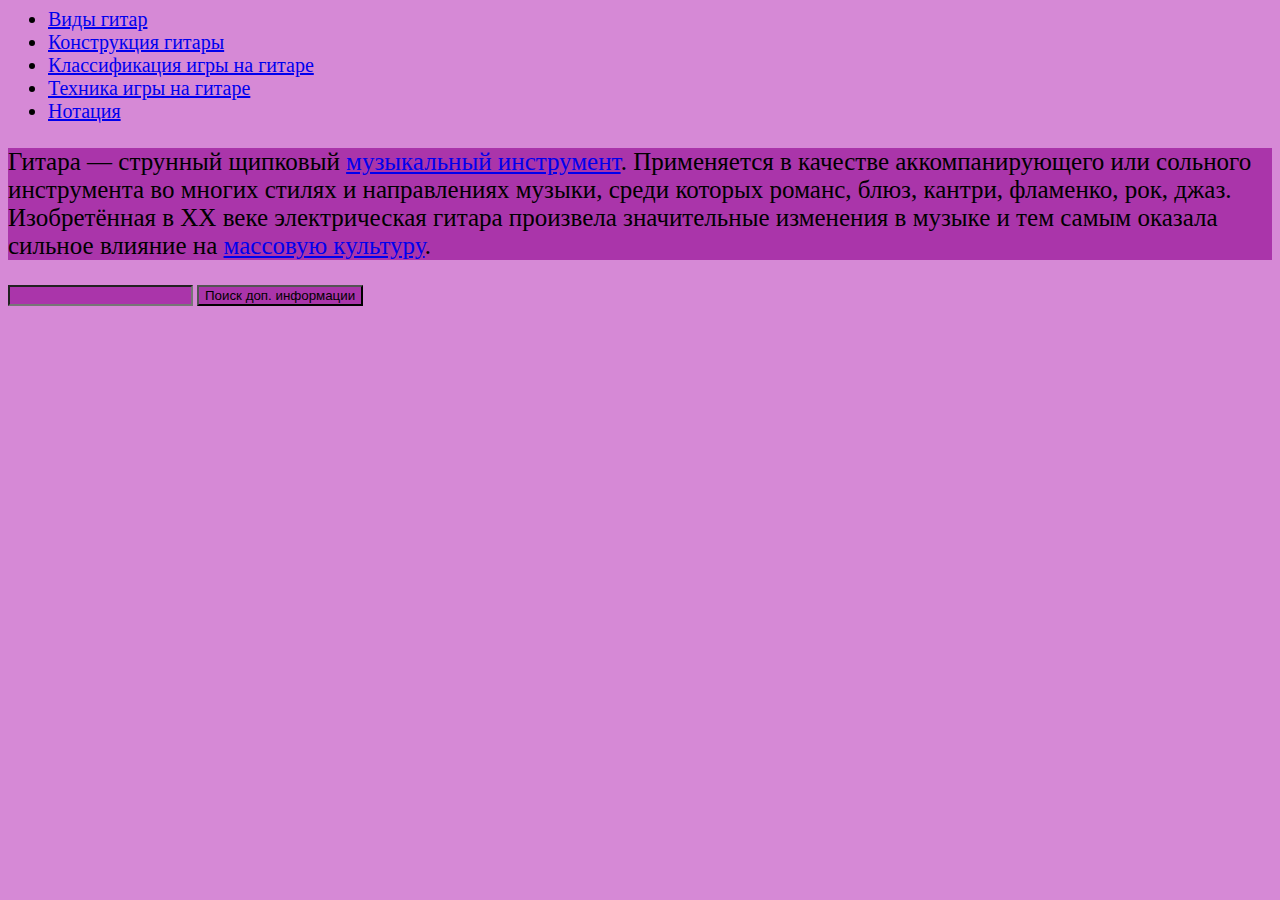
==== index.html @ 50cecd82 "first page" ====
<html>
    <head>
       <meta charset="utf-8">
       <title>Гитара </title>
       <link href="style.css" rel="stylesheet">
    </head>
    <body>
        <div>
        <nav>
           <ul>
            <li><a href="Виды.html">Виды гитар</a></li>
            <li><a href="Конструкция.html">Конструкция гитары</a></li>
            <li><a href="Классификация.html">Классификация игры на гитаре</a></li>
            <li><a href="Техника игры.html">Техника игры на гитаре</a></li>
            <li><a href="Нотация.html">Нотация</a></li>
           </ul>
        </nav>
        <main>
         <p>Гитара — струнный щипковый <a href="https://ru.wikipedia.org/wiki/Музыкальные_инструменты">музыкальный инструмент</a>. Применяется в качестве аккомпанирующего или сольного инструмента во многих стилях и направлениях музыки, среди которых романс, блюз, кантри, фламенко, рок, джаз. Изобретённая в XX веке электрическая гитара произвела значительные изменения в музыке и тем самым оказала сильное влияние на <a href="https://ru.wikipedia.org/wiki/Массовая_культура">массовую культуру</a>.</p>
        <form action="https://www.google.com/search" method="get">
            <input type="text" name="q">
            <input type="submit" value="Поиск доп. информации">
        </form>
        </main>
    </div>
    </body>
    </html>
---- style.css ----
body {
    background-color: #D689D6;

}
p {
    font-family: "Times New Roman"; font-size: 25; background-color: #AA35AA;

}
li {
    font-size: 20; color: #000000;

}
input {
    color: #000000; background-color: #AA35AA;
}
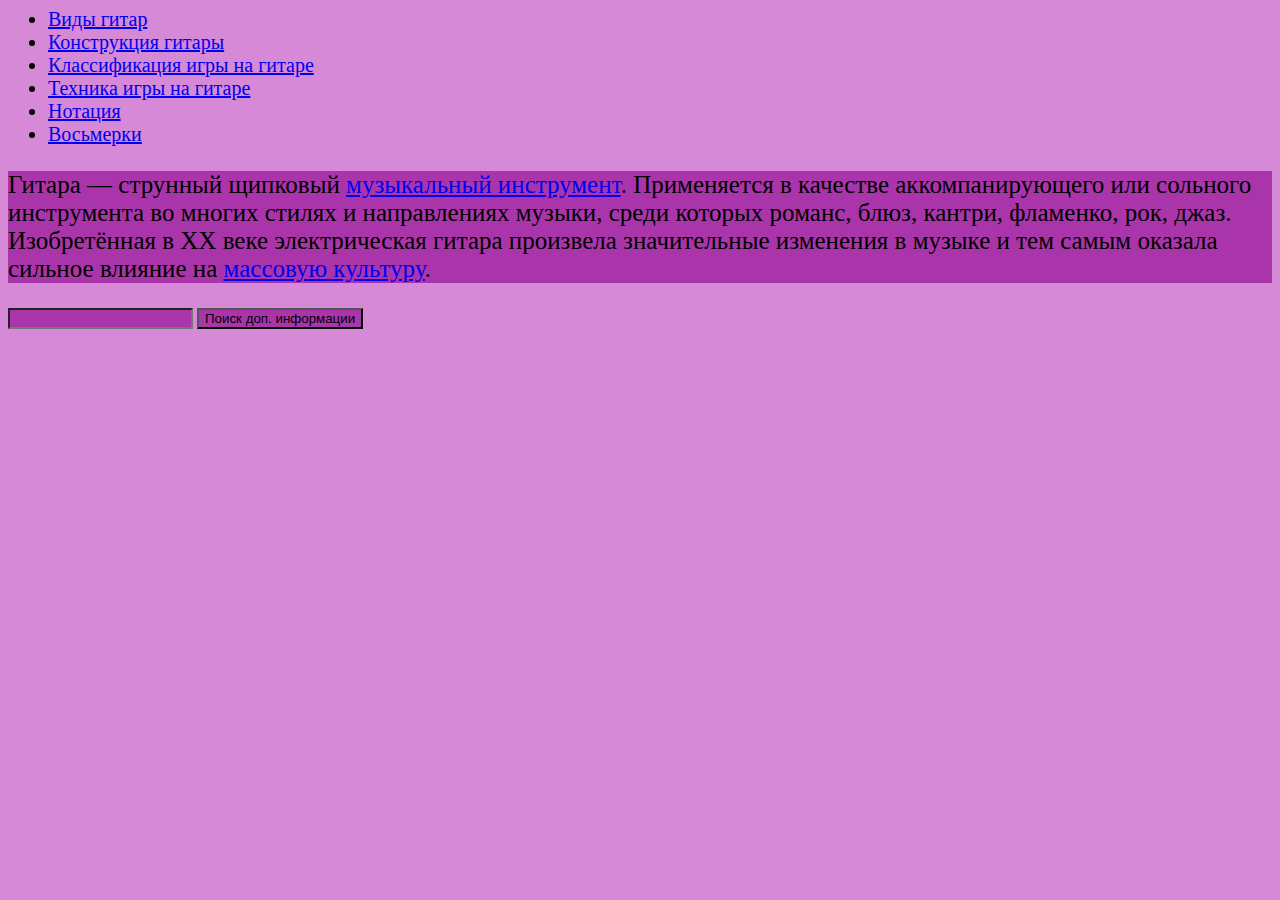
==== commit 505113af: "canvas" ====
--- a/index.html
+++ b/index.html
@@ -13,6 +13,7 @@
             <li><a href="Классификация.html">Классификация игры на гитаре</a></li>
             <li><a href="Техника игры.html">Техника игры на гитаре</a></li>
             <li><a href="Нотация.html">Нотация</a></li>
+            <li><a href="/eight/eight.html">Восьмерки</a></li>
            </ul>
         </nav>
         <main>
